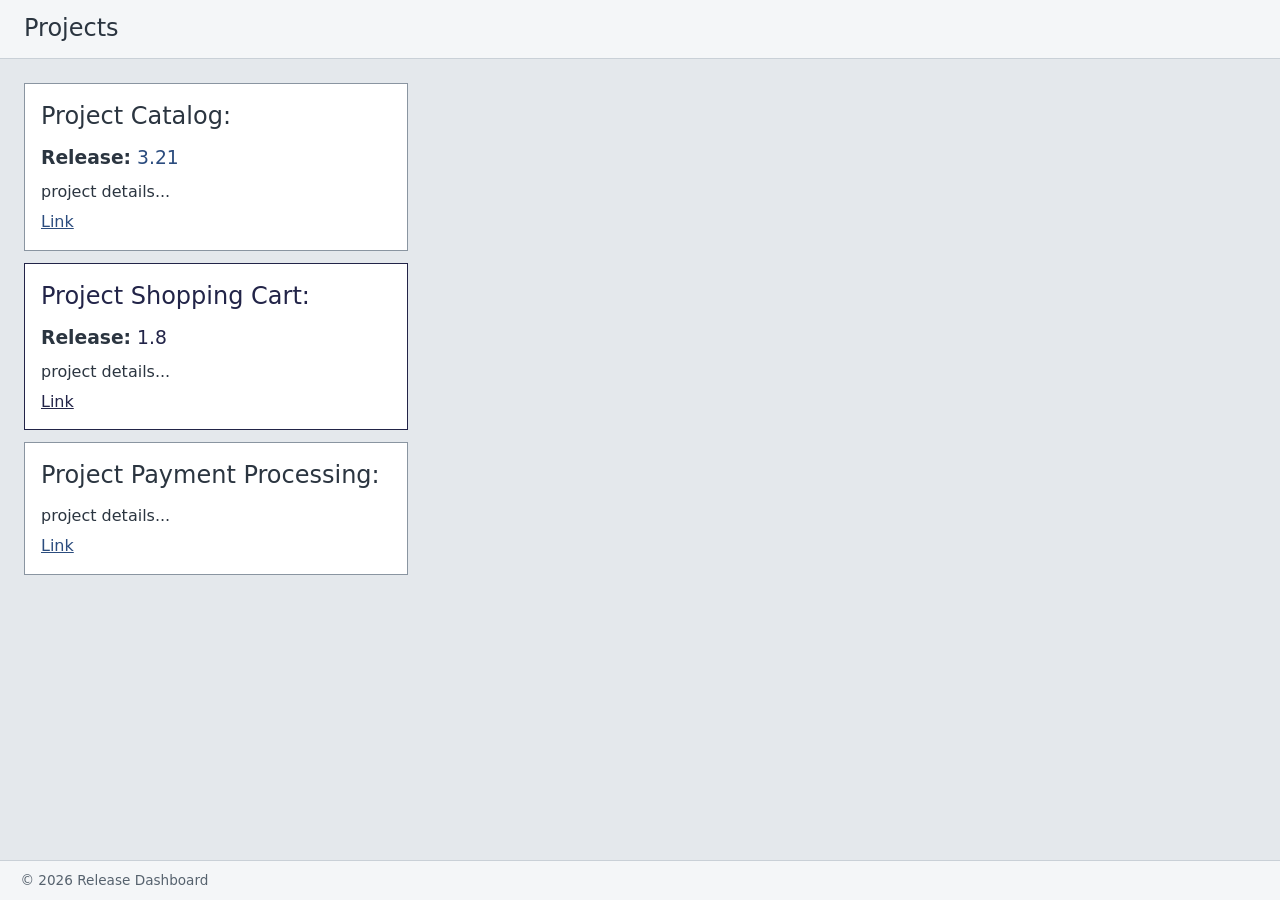
==== index.html @ 3399a637 "add simple webcomponent and styling" ====
<html>
	<head>
		<title>Projects</title>
		<script type="module" src="./index.js"></script>
		<link rel="stylesheet" href="style.css"/>
	</head>
	<body>
		<header>
			<h1>Projects</h1>
		</header>

		<main>
			<ul>
				<li>
					<project-card name="Catalog" release="3.21"></project-card>
				</li>
				<li>
					<project-card class="themed" name="Shopping Cart" release="1.8"></project-card>
				</li>
				<li>
					<project-card name="Payment Processing"></project-card>
				</li>
			</ul>
		</main>

		<footer>
			&copy;
			<script>
				document.write(new Date().getFullYear())
			</script>
			Release Dashboard
		</footer>

	</body>
</html>
---- style.css ----
*, *::before, *::after {
	box-sizing: border-box;
}

/* Header and footer stay put; only main scrolls */
body {
	margin: 0;
	height: 100vh;
	display: flex;
	flex-direction: column;
	font-family: system-ui, sans-serif;
	font-size: 16px;
	font-weight: 300;
	line-height: 1.4;
	color: #2b3540;
	background: #e4e8ec;
}

header, footer {
	flex: none;
	padding: 0.75em 1.5em;
	background: #e4e8ec;
}

header {
	border-bottom: 1px solid #c9d0d7;
	background: #f4f6f8;
}

footer {
	font-size: 0.85em;
	color: #56626e;
	border-top: 1px solid #c9d0d7;
	background: #f4f6f8;
}

h1, h2, h3 {
	font-weight: 500;
}

header h1 {
	margin: 0;
	font-size: 1.5em;
}

main {
	flex: 1;
	overflow: auto;
	padding: 1.5em;
	background: #e4e8ec;

}

/* Grouping: vertical by default, add class="horizontal" for a wrapping row */
ul {
	list-style: none;
	margin: 0;
	padding: 0;
	max-width: 24em;
	display: flex;
	flex-direction: column;
	gap: 0.75em;
}

ul.horizontal {
	max-width: none;
	flex-direction: row;
	flex-wrap: wrap;
}

ul.horizontal > li {
	flex: 0 0 14em;
}

/* Every card the same size: li fills its slot, card fills the li */
li {
	display: flex;
}

project-card {
	flex: 1;
	min-height: 8em;
	background: #fff;
	--card-border-color: #8a95a1;
	--card-link-color: #2b4c7e;
	--card-release-color: #2b4c7e;
}

/* Card headings live in the shadow DOM; reach them through their parts */
project-card::part(title),
project-card::part(release-heading) {
	font-weight: 300;
}

/* Page-level override: only cards with class="themed" */
project-card.themed {
	--card-border-color: #222448;
	--card-title-color: #222448;
	--card-release-color: #222448;
	--card-link-color: #222448;
}
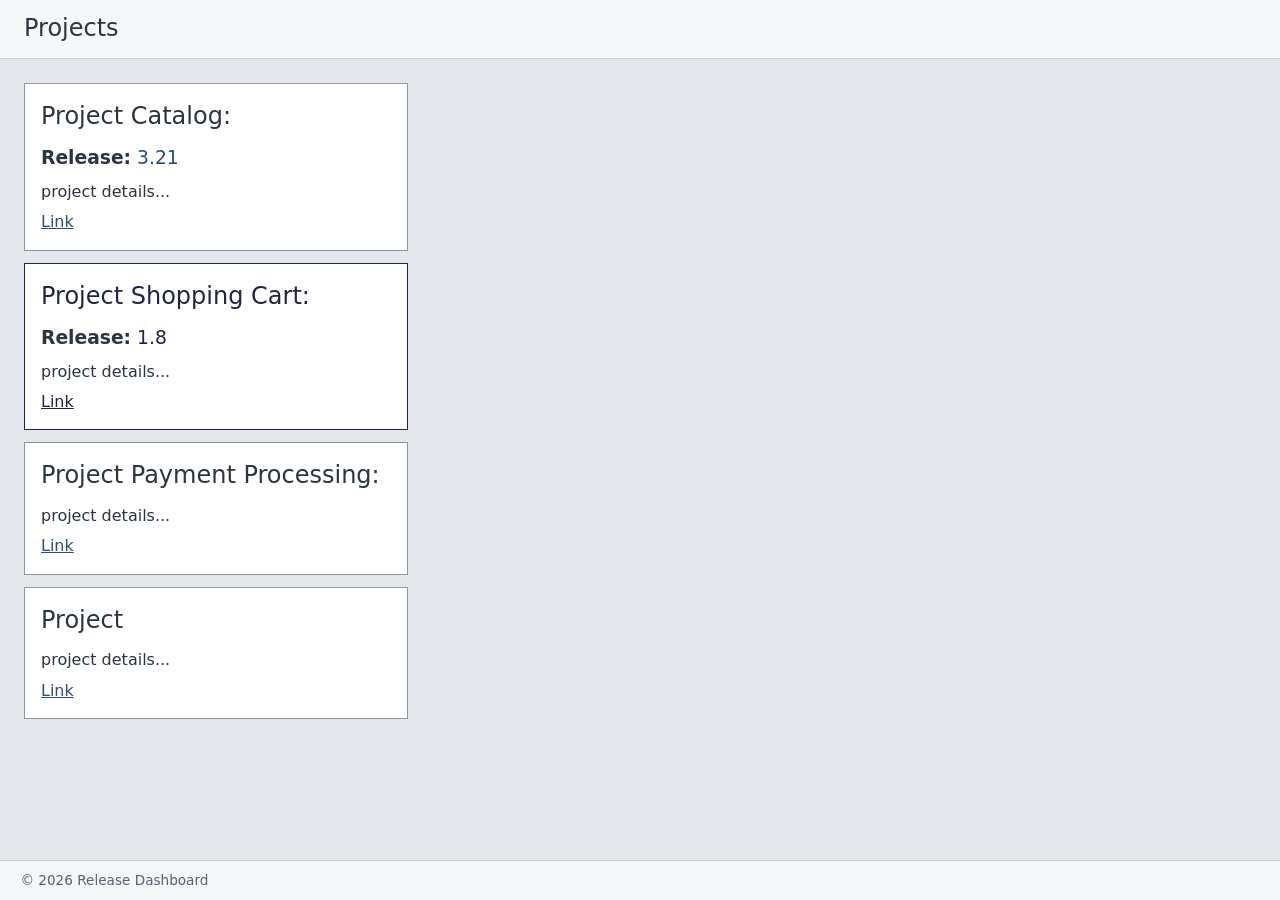
==== commit b452bfb6: "remove separate project card html template" ====
--- a/index.html
+++ b/index.html
@@ -20,6 +20,9 @@
 				<li>
 					<project-card name="Payment Processing"></project-card>
 				</li>
+				<li> 
+					<project-card></project-card>
+				</li>
 			</ul>
 		</main>
 
